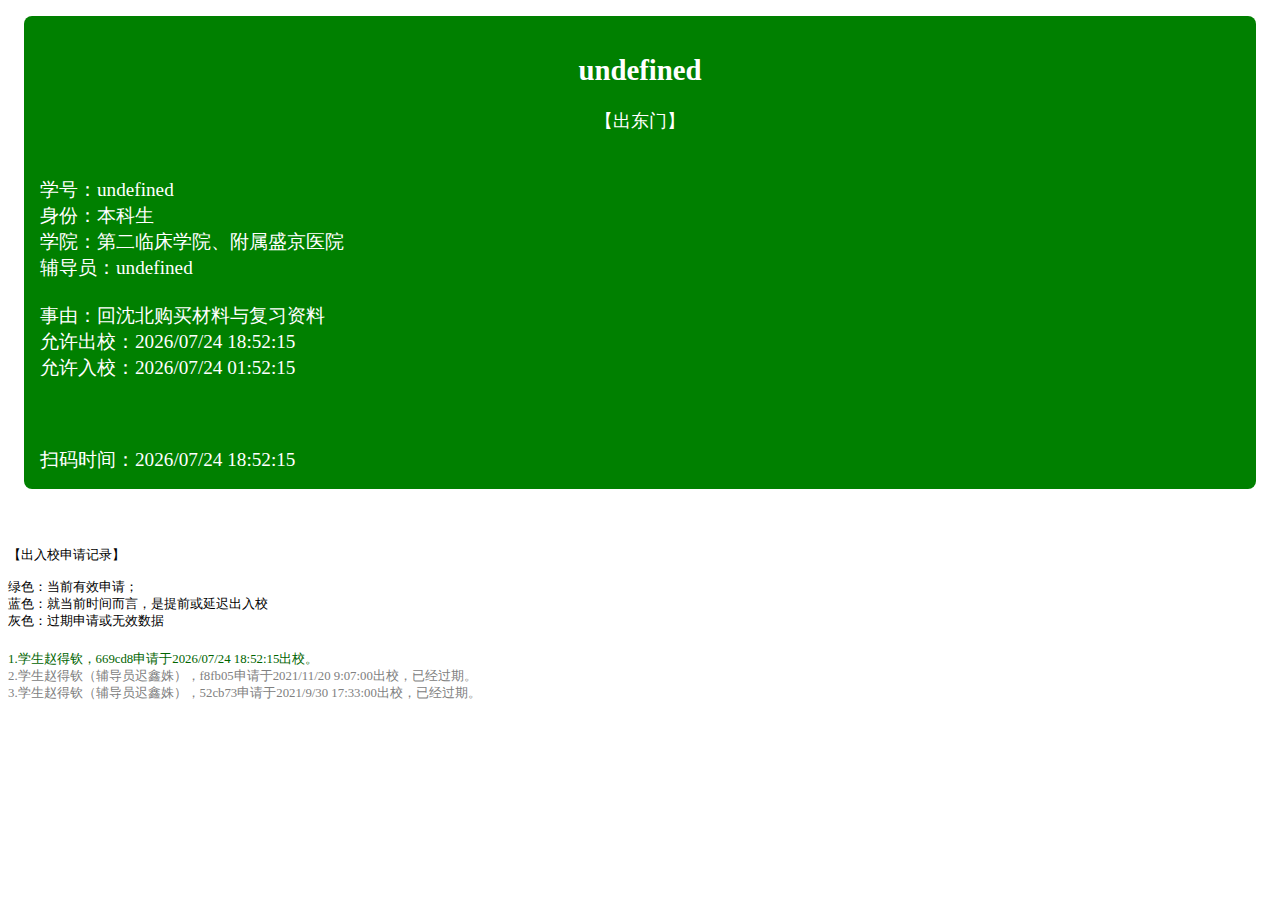
==== goout.html @ 03fe89a9 "细节调整" ====
<!DOCTYPE html>
<!-- saved from url=(0061)http://weixin.cmu.edu.cn:10159/track/stu_inout.aspx?code=woeg -->
<html xmlns="http://www.w3.org/1999/xhtml">
<head>
    <meta http-equiv="Content-Type" content="text/html; charset=UTF-8">
    <meta name="viewport" content="width=device-width, initial-scale=1.0, user-scalable=no">
    <title>
        学生出入校扫码确认
    </title>
    <style>
        body, div {
            font-family: 微软雅黑;
            font-size: 1.1rem;
            text-align: center;
        }

        a {
            text-decoration: none;
        }

        .divgray {
            color: gray;
            font-size: 0.8rem;
            text-align: left;
        }

        .divblue {
            color: darkblue;
            font-size: 0.8rem;
            text-align: left;
        }

        .divgreen {
            color: darkgreen;
            font-size: 0.8rem;
            text-align: left;
        }

        .card {
            font-size: 1.2rem;
            background-color: darkgreen;
            color: #FFFFFF;
            margin: 1rem;
            padding: 1rem;
            border-radius: 0.5rem;
            text-align: left;
        }

        .cardred {
            font-size: 1.2rem;
            background-color: green;
            color: #FFFFFF;
            margin: 1rem;
            padding: 1rem;
            border-radius: 0.5rem;
            text-align: left;
        }
    </style>
    <style type="text/css">/* Copyright 2014-present Evernote Corporation. All rights reserved. */
    @keyframes caretBlink {
        from {
            opacity: 1.0;
        }
        to {
            opacity: 0.0;
        }
    }

    @keyframes rotateSpinner {
        from {
            transform: rotate(0deg);
        }
        to {
            transform: rotate(360deg);
        }
    }

    #text-tool-caret {
        animation-name: caretBlink;
        animation-iteration-count: infinite;
        animation-timing-function: cubic-bezier(1.0, 0, 0, 1.0);
        animation-duration: 1s;
    }

    #en-markup-loading-spinner {
        position: absolute;
        top: calc(50% - 16px);
        left: calc(50% - 16px);
        width: 32px;
        height: 32px;
    }

    #en-markup-loading-spinner img {
        position: relative;
        top: 0px;
        left: 0px;
        animation-name: rotateSpinner;
        animation-duration: 0.6s;
        animation-iteration-count: infinite;
        animation-timing-function: linear;
    }
    </style>
    <style type="text/css">/* Copyright 2014-present Evernote Corporation. All rights reserved. */
    .skitchToastBoxContainer {
        position: absolute;
        width: 100%;
        text-align: center;
        top: 30px;
        -webkit-user-select: none;
        -moz-user-select: none;
        pointer-events: none;
    }

    .skitchToastBox {
        width: 200px;
        height: 16px;
        padding: 12px;
        background-color: rgba(47, 55, 61, 0.95);
        border-radius: 4px;
        color: white;
        cursor: default;
        font-size: 10pt;
        text-shadow: 1px 1px 2px rgba(0, 0, 0, 0.32);
        font-family: 'Soleil', Helvetica, Arial, sans-serif;
        border: 2px rgba(255, 255, 255, 0.38) solid;
    }

    .lang-zh-cn .skitchToastBox {
        font-family: '微软雅黑', 'Microsoft YaHei', SimSun,
        '&#x30E1;&#x30A4;&#x30EA;&#x30AA;', Meiryo, 'MS PGothic', 'Soleil',
        Helvetica, Arial, sans-serif;
    }

    .lang-ja-jp .skitchToastBox {
        font-family: '&#x30E1;&#x30A4;&#x30EA;&#x30AA;', Meiryo, 'MS PGothic',
        '微软雅黑', 'Microsoft YaHei', SimSun, 'Soleil', Helvetica, Arial,
        sans-serif;
    }

    .skitchToast {
        padding-left: 20px;
        padding-right: 20px;
        display: inline-block;
        height: 10px;
        color: #f1f5f8;
        text-align: center;
    }

    .skitchVisible {
        /* Don't remove this class it's a hack used by the Evernote Clipper */
    }
    </style>
    <style type="text/css">/* Copyright 2014-present Evernote Corporation. All rights reserved. */

    @font-face {
        font-family: 'Soleil';
        src: url([data-uri]);
        font-weight: normal;
        font-style: normal;
    }
    </style>
    <style type="text/css">/* Copyright 2019-present Evernote Corporation. All rights reserved. */

    #en-markup-disabled {
        position: fixed;
        z-index: 9999;
        width: 100%;
        height: 100%;
        top: 0px;
        left: 0px;
        cursor: default;
        -webkit-user-select: none;
    }

    #en-markup-alert-container {
        position: absolute;
        z-index: 9999;
        width: 450px;
        left: calc(50% - 225px);
        top: calc(50% - 85px);
        background-color: white;
        box-shadow: 0 2px 7px 1px rgba(0, 0, 0, 0.35);
        -webkit-user-select: none;
    }

    #en-markup-alert-container .cell-1 {
        position: relative;
        height: 110px;
        width: 105px;
        float: left;
        text-align: center;
        background-image: url([data-uri]);
        background-position: 65% 50%;
        background-repeat: no-repeat;
    }

    #en-markup-alert-container .cell-2 {
        position: relative;
        float: left;
        width: 345px;
        margin-top: 29px;
        margin-bottom: 20px;
    }

    #en-markup-alert-container .cell-2 .cell-2-title {
        margin-bottom: 5px;
        padding-right: 30px;
        font-size: 12pt;
        font-family: Tahoma, Arial;
    }

    #en-markup-alert-container .cell-2 .cell-2-message {
        padding-right: 30px;
        font-size: 9.5pt;
        font-family: Tahoma, Arial;
    }

    #en-markup-alert-container .cell-3 {
        position: relative;
        width: 450px;
        height: 60px;
        float: left;
        background-color: rgb(240, 240, 240);
    }

    #en-markup-alert-container .cell-3 button {
        position: absolute;
        top: 12px;
        right: 15px;
        width: 110px;
        height: 36px;
    }

    #en-markup-alert-container .cell-3 button.alt-button {
        position: absolute;
        top: 12px;
        right: 140px;
        width: 110px;
        height: 36px;
    }
    </style>
</head>
<body>
<script type="text/javascript" src="files/time.js"></script>
<span id="Label_htm"><div class="cardred"><br>
        <div style="font-size:1.8rem;font-weight:bold;"><script>var a = localStorage.stuname;
        document.write(a);</script></div><br>
        <div
                style="text-align:center;">【出东门】</div>
        <br>
        <br>学号：<script>var b = localStorage.stuid;
    document.write(b);</script>
        <br>身份：本科生
        <br>学院：第二临床学院、附属盛京医院
        <br>辅导员：<script>var c = localStorage.tchname;
    document.write(c);</script><br>
        <br>事由：回沈北购买材料与复习资料
        <br>允许出校：<script>var d = getCurrentTime();
    document.write(d);</script>
        <br>允许入校：<script>var e = getBackTime();
    document.write(e);</script><br>
        <br>
        <br>
        <br>扫码时间：<script>document.write(d)</script>
    </div>
    </span>
<br>
<br>
<div style="text-align:left;font-size:0.8rem;">【出入校申请记录】<br><br>
    绿色：当前有效申请；<br>
    蓝色：就当前时间而言，是提前或延迟出入校<br>
    灰色：过期申请或无效数据
</div>
<br>
<span id="Label_history"><div style="text-align:left;font-size:0.8rem;"><div class="divgreen">1.学生赵得钦，669cd8申请于<script>document.write(d);</script>出校。</div>
        <div class="divgray">2.学生赵得钦（辅导员迟鑫姝），f8fb05申请于2021/11/20 9:07:00出校，已经过期。</div>
        <div class="divgray">3.学生赵得钦（辅导员迟鑫姝），52cb73申请于2021/9/30 17:33:00出校，已经过期。</div>
    </div></span>


</body>

</html>
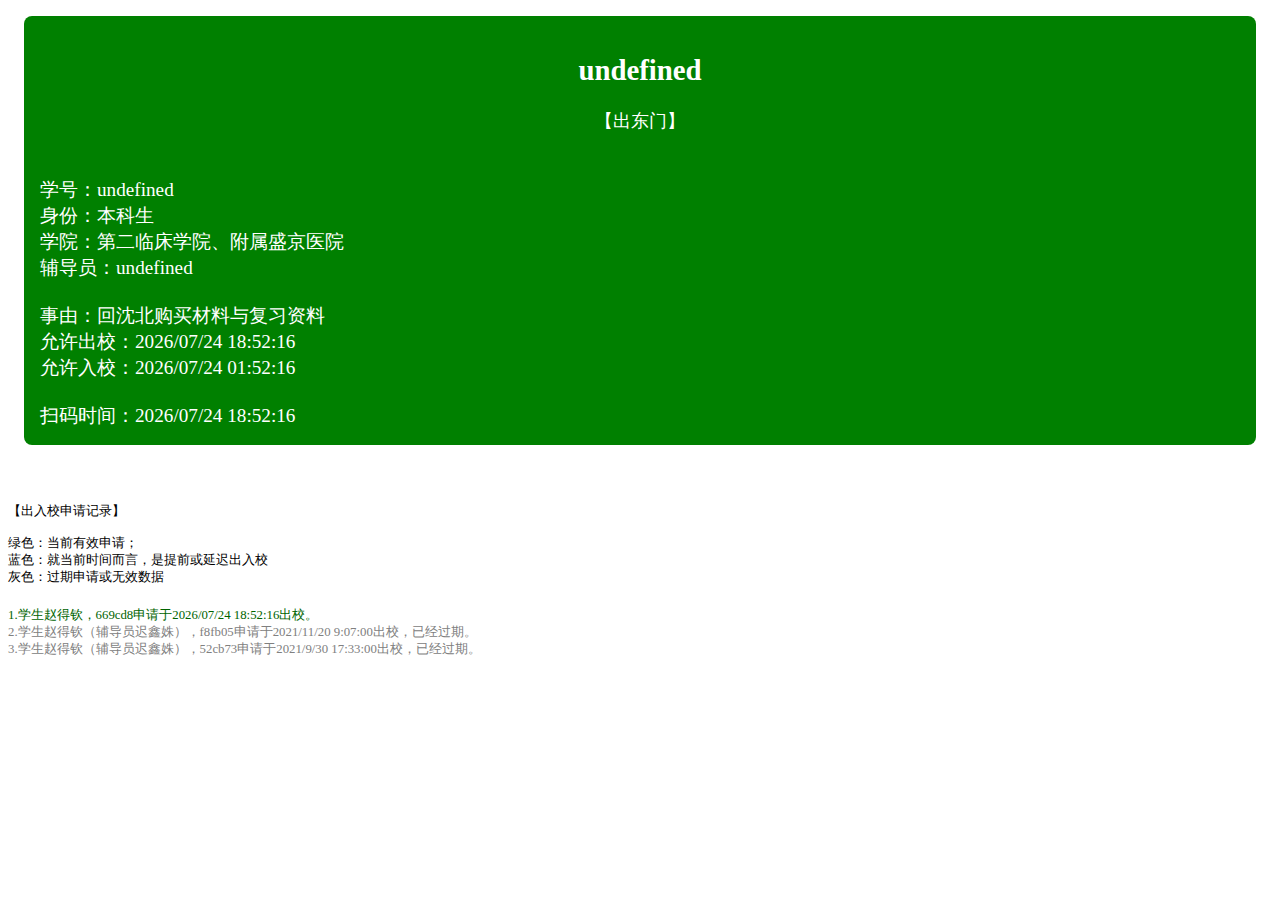
==== commit 5a53b3b8: "Update goout.html" ====
--- a/goout.html
+++ b/goout.html
@@ -259,8 +259,6 @@
     document.write(d);</script>
         <br>允许入校：<script>var e = getBackTime();
     document.write(e);</script><br>
-        <br>
-        <br>
         <br>扫码时间：<script>document.write(d)</script>
     </div>
     </span>
@@ -280,4 +278,4 @@
 
 </body>
 
-</html>+</html>
